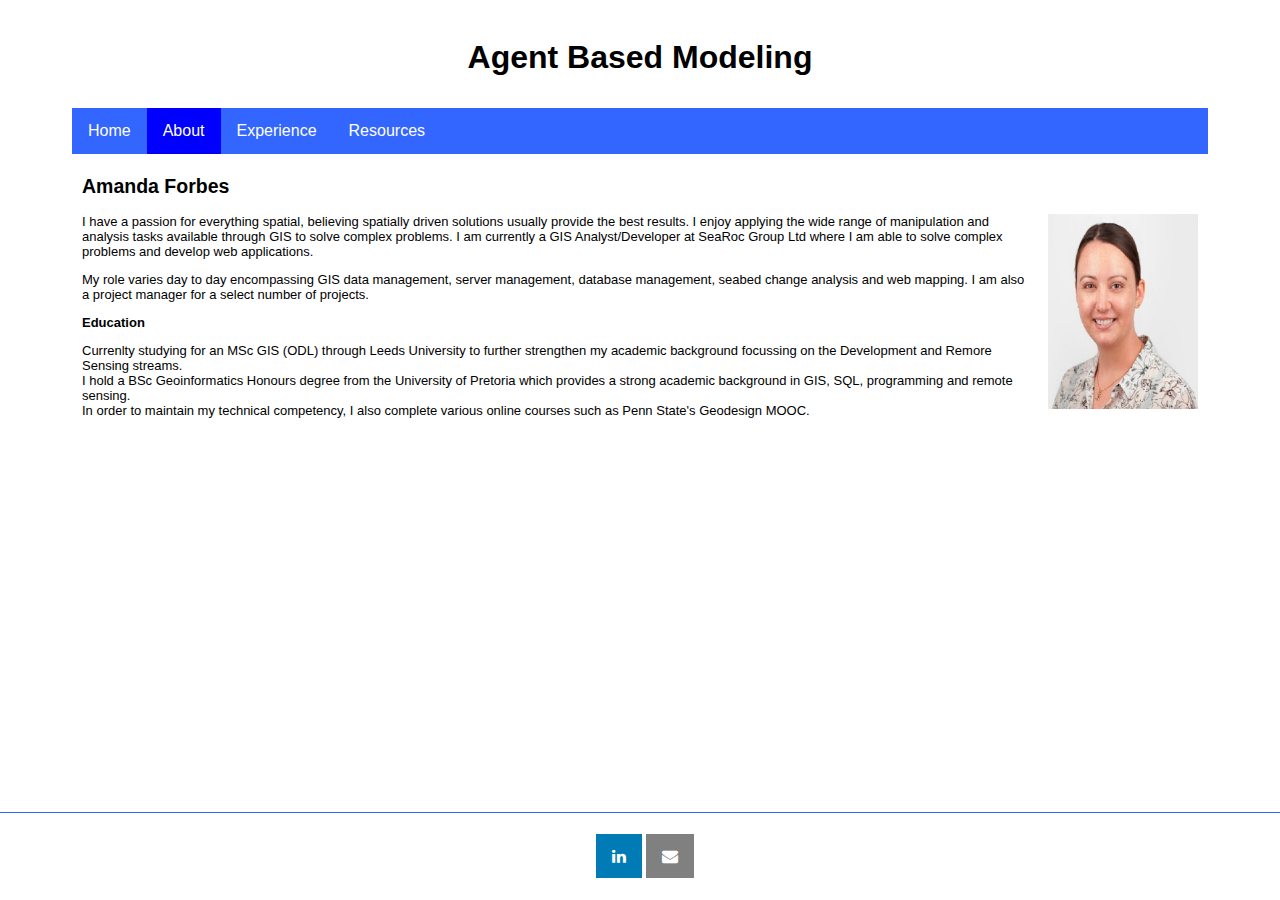
==== about.html @ f60a474f "Fixing errors" ====
<!DOCTYPE html>
<!-- 
Created for the purposes of GEOG5991M: Assessment 1. 
GEOG5991M Programming for Geographical Information Analysts: Core Skills (WUN) - Leeds University
Author: Amanda Forbes
Student Number: 201088393

This page provides links to useful references utilised to complete the 
website and the Agent based model practicals 
-->
<HTML>
<meta charset="utf-8" />
<meta content='text/html; charset=utf-8' http-equiv='Content-Type'>
<meta name='viewport' content='width=device-width, initial-scale=1.0, maximum-scale=1.0'>

<title>
Agent Based Modeling
</title>

<head>
<!--Links to stylesheets -->
<link rel="stylesheet" type="text/css" href="/stylesheet.css" />
<!--Icons supplied by Font Awesome by Dave Gandy - http://fontawesome.io -->
<!-- Licence states attribution is no longer required http://fontawesome.io/license/-->
<link rel="stylesheet" href="https://cdnjs.cloudflare.com/ajax/libs/font-awesome/4.7.0/css/font-awesome.min.css">
</head>

<body>
<div class="header">
<h1>Agent Based Modeling </h1>
</div>
<!--Navigation bar to provide links to pages -->
<div class="nav">
<a href="index.html"> Home </a>
<a class="active" href="#"> About </a>
<a href="experience.html">Experience </a>
<a href="resources.html"> Resources </a>
</div>
<!--Main body of the website provding links to resources -->
<div class="main">
<h2> Amanda Forbes </h2>
<p>
<img src="photo.jpg" alt="Photograph"> 
I have a passion for everything spatial, believing spatially driven solutions usually provide the best results. I enjoy applying the wide range of manipulation and analysis tasks 
available through GIS to solve complex problems. I am currently a GIS Analyst/Developer at SeaRoc Group Ltd where I am able to solve complex problems and develop web applications.</p>
<p>
My role varies day to day encompassing GIS data management, server management, database management, seabed change analysis and web mapping. 
I am also a project manager for a select number of projects. 
</p>
<p><strong> Education </strong></p>
<p> Currenlty studying for an MSc GIS (ODL) through Leeds University to further strengthen my academic background focussing on the Development and Remore Sensing streams. 
<br> I hold a BSc Geoinformatics Honours degree from the University of Pretoria which provides a strong academic background in GIS, SQL, programming and remote sensing.
<br> In order to maintain my technical competency, I also complete various online courses such as Penn State's Geodesign MOOC. </p>
<!--Spacer required to stop text being blocked by footer -->
<div class="space"> </div>
</div>
<!--Footer to provide Contact links -->
<footer class="footer">
<p>
<!--Icons supplied by Font Awesome by Dave Gandy - http://fontawesome.io -->
<a class="fa fa-linkedin" href="https://www.linkedin.com/in/amandajaneforbes" alt="LinkedIn"></a>
<a class="fa fa-envelope" href="mailto:gy16a2jf@leeds.ac.uk" alt="Email"></a>
</p>
</footer>

</body>
</html>
---- stylesheet.css ----
/*
Stylesheet associated with https://gisworld.github.io
Created for the purposes of GEOG5991M: Assessment 1 
References have been noted by styles. 
Main references used:
	- https://w3schools.com/css
	- Icons supplied by Font Awesome by Dave Gandy - http://fontawesome.io
*/
/*Ensure webpage takes up full height with margins */
html {
	height: 100%;
	margin-left: 5%;
	margin-right: 5%;
	}
/*Setting font style for whole webpage */
body{
	font-family: Arial, Helvetica, sans-serif;
	}
/*Header style */
.header {
	font-size: 16px;
    padding: 10px;
	height:5%;
    text-align: center;
	}
/*Style of main section. Includes scroll bars if required. */
.main {
	font-size: 13px;
    padding: 10px;
    padding-top:5px;
    text-align: left;
	overflow:auto;
}
/*Style of navigation bar 
Based on https://www.w3schools.com/css/tryit.asp?filename=trycss_navbar_horizontal_black_active
*/
.nav {
	font-size: 16px;
    list-style-type: none;
    margin: 0;
    padding: 0;
    overflow: hidden;
    background-color: #3366ff;
}
/*Hyperlink style of navigation links 
Based on https://www.w3schools.com/css/tryit.asp?filename=trycss_navbar_horizontal_black_active
*/
.nav a {
	float: left;
    display: block;
    color: white;
    text-align: center;
    padding: 14px 16px;
    text-decoration: none;
}
/*Hover colour on navigation bar 
Based on https://www.w3schools.com/css/tryit.asp?filename=trycss_navbar_horizontal_black_active
*/
.nav a:hover:not(.active) {
    background-color: #99b3ff;
}
/*Active link to be shown in different colour */
.active {
    background-color: #0000ff;
}

/*Footer style 
.footer{
	display: block;
	text-align:center;
}*/
/*Footer hyperlink style */
.footer a {
    color: white;
    text-align: center;
    padding: 14px 16px;
    text-decoration: none;
}
/*Footer to contain Contact links */
footer {
	display: block;
	font-size: 16px;	
	text-align:center;
	position: fixed;
	bottom:0;
	left:0;
	width:100%;
    padding: 5px;
	padding-bottom: 10px;
	height:8%;
	background-color: white;
	border-top: 1px solid  #3366ff;
}
/*To stop the content hiding behind the footer*/
.space {
	height:20%;
}
/*Photograph style to place image on right hand side */	
img{
	float: right;
	width:150px;
	height:195px;
	margin-left:15px;
}
/*Instructions list on Home page */
.intlist {
	margin-left:10%;
}

/*https://www.w3schools.com/howto/tryit.asp?filename=tryhow_css_social_media_buttons*/
/*Icons supplied by Font Awesome by Dave Gandy - http://fontawesome.io */
.fa-linkedin {
	background: #007bb5;
	color: white;
 }
/*Code is based on the above but not copied from w3schools */ 
.fa-envelope{  
	background: grey;
	color: white;
 }
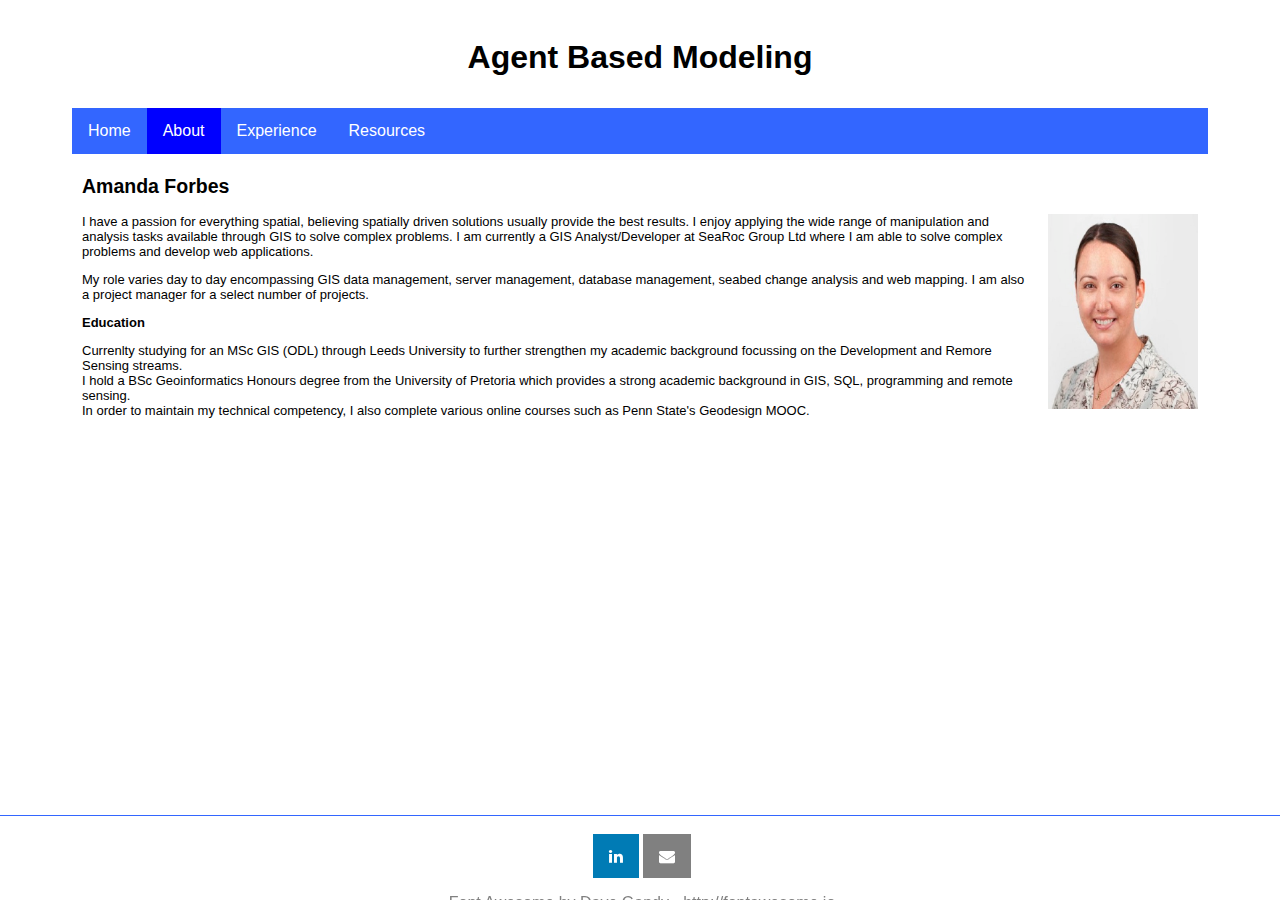
==== commit a241e208: "changing footer" ====
--- a/about.html
+++ b/about.html
@@ -61,6 +61,8 @@
 <a class="fa fa-linkedin" href="https://www.linkedin.com/in/amandajaneforbes" alt="LinkedIn"></a>
 <a class="fa fa-envelope" href="mailto:gy16a2jf@leeds.ac.uk" alt="Email"></a>
 </p>
+<!-- Attribution is not required but appreciated according to licence page -->
+<p class ="attribution"> Font Awesome by Dave Gandy - http://fontawesome.io </p>
 </footer>
 
 </body>
--- a/stylesheet.css
+++ b/stylesheet.css
@@ -64,11 +64,6 @@
     background-color: #0000ff;
 }
 
-/*Footer style 
-.footer{
-	display: block;
-	text-align:center;
-}*/
 /*Footer hyperlink style */
 .footer a {
     color: white;
@@ -85,7 +80,7 @@
 	bottom:0;
 	left:0;
 	width:100%;
-    padding: 5px;
+    padding: 2px;
 	padding-bottom: 10px;
 	height:8%;
 	background-color: white;
@@ -118,4 +113,10 @@
 	background: grey;
 	color: white;
  }
+ /*Attribution text */
+ .attribution{
+	 color: grey;
+	 font-size: 10;
+	 
+ }
  
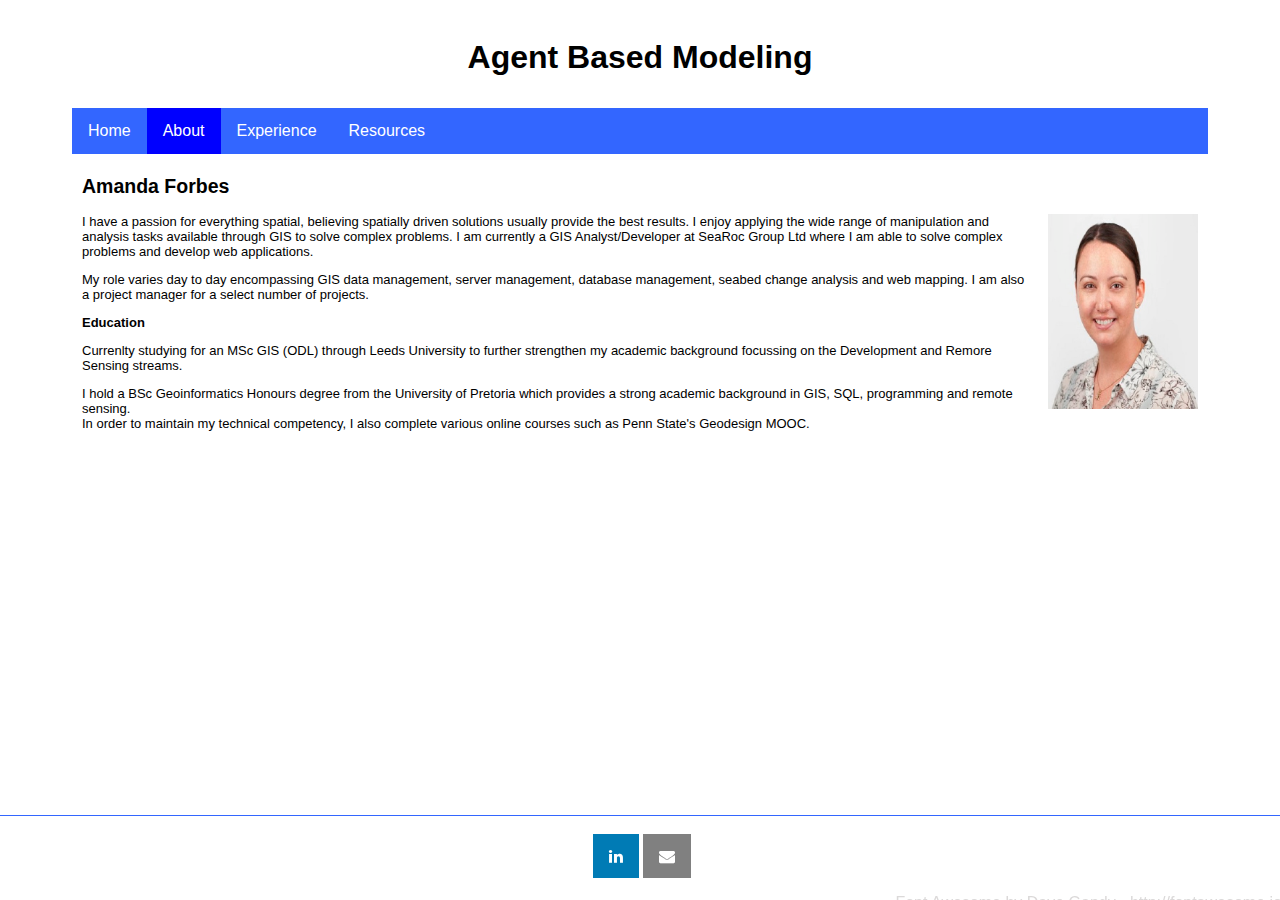
==== commit db8e4c5f: "fixes" ====
--- a/about.html
+++ b/about.html
@@ -48,8 +48,8 @@
 I am also a project manager for a select number of projects. 
 </p>
 <p><strong> Education </strong></p>
-<p> Currenlty studying for an MSc GIS (ODL) through Leeds University to further strengthen my academic background focussing on the Development and Remore Sensing streams. 
-<br> I hold a BSc Geoinformatics Honours degree from the University of Pretoria which provides a strong academic background in GIS, SQL, programming and remote sensing.
+<p> Currenlty studying for an MSc GIS (ODL) through Leeds University to further strengthen my academic background focussing on the Development and Remore Sensing streams. </p>
+<p> I hold a BSc Geoinformatics Honours degree from the University of Pretoria which provides a strong academic background in GIS, SQL, programming and remote sensing.
 <br> In order to maintain my technical competency, I also complete various online courses such as Penn State's Geodesign MOOC. </p>
 <!--Spacer required to stop text being blocked by footer -->
 <div class="space"> </div>
--- a/stylesheet.css
+++ b/stylesheet.css
@@ -67,6 +67,7 @@
 /*Footer hyperlink style */
 .footer a {
     color: white;
+	font-size: 16px;
     text-align: center;
     padding: 14px 16px;
     text-decoration: none;
@@ -74,7 +75,6 @@
 /*Footer to contain Contact links */
 footer {
 	display: block;
-	font-size: 16px;	
 	text-align:center;
 	position: fixed;
 	bottom:0;
@@ -115,8 +115,9 @@
  }
  /*Attribution text */
  .attribution{
-	 color: grey;
+	 color: #dbd9d9;
 	 font-size: 10;
+	 text-align: right;
 	 
  }
  
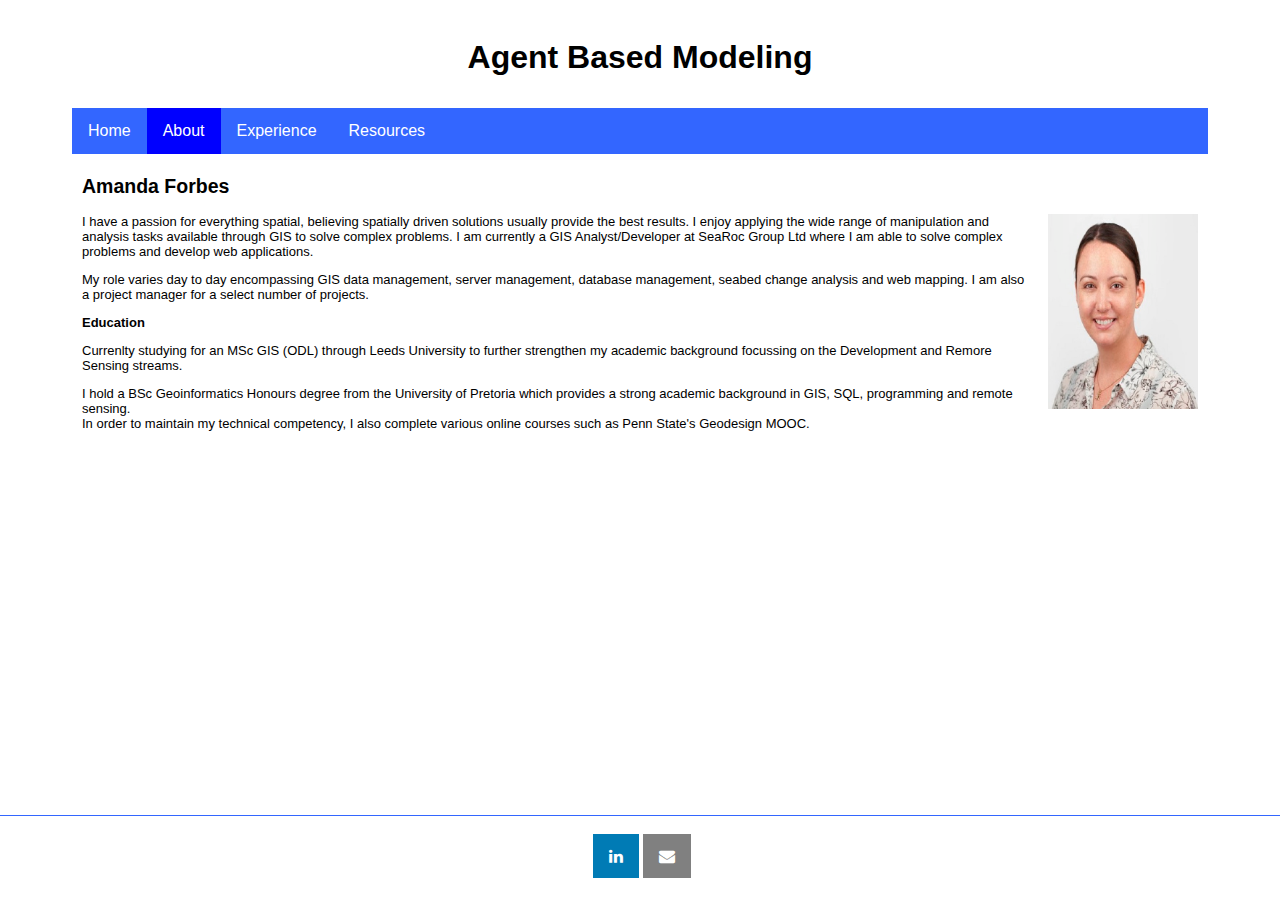
==== commit 44a49531: "t" ====
--- a/about.html
+++ b/about.html
@@ -61,8 +61,6 @@
 <a class="fa fa-linkedin" href="https://www.linkedin.com/in/amandajaneforbes" alt="LinkedIn"></a>
 <a class="fa fa-envelope" href="mailto:gy16a2jf@leeds.ac.uk" alt="Email"></a>
 </p>
-<!-- Attribution is not required but appreciated according to licence page -->
-<p class ="attribution"> Font Awesome by Dave Gandy - http://fontawesome.io </p>
 </footer>
 
 </body>
--- a/stylesheet.css
+++ b/stylesheet.css
@@ -113,11 +113,5 @@
 	background: grey;
 	color: white;
  }
- /*Attribution text */
- .attribution{
-	 color: #dbd9d9;
-	 font-size: 10;
-	 text-align: right;
-	 
- }
+
  
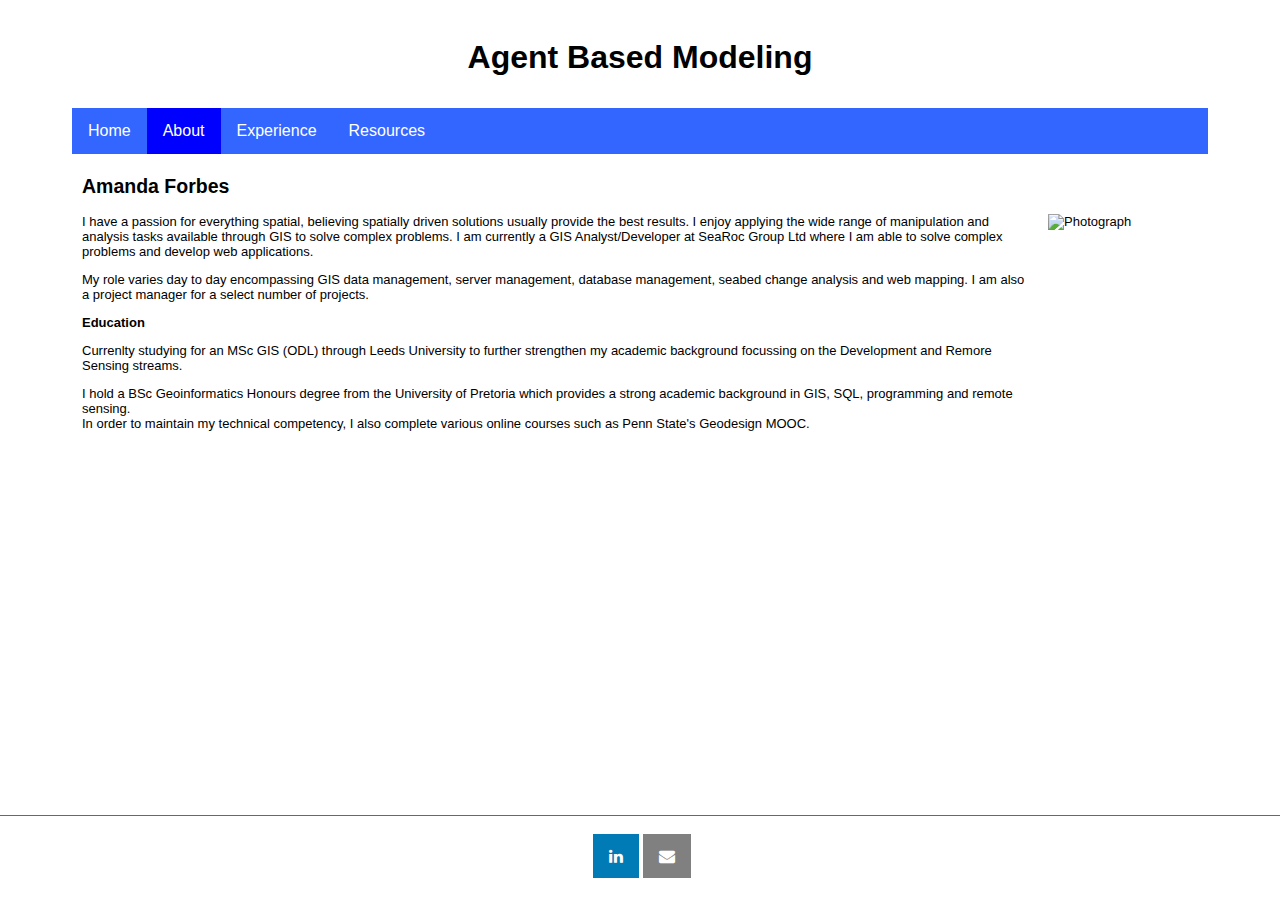
==== commit 655a1541: "edit" ====
--- a/about.html
+++ b/about.html
@@ -32,7 +32,7 @@
 <!--Navigation bar to provide links to pages -->
 <div class="nav">
 <a href="index.html"> Home </a>
-<a class="active" href="#"> About </a>
+<a class="active" href="about.html"> About </a>
 <a href="experience.html">Experience </a>
 <a href="resources.html"> Resources </a>
 </div>
@@ -40,7 +40,7 @@
 <div class="main">
 <h2> Amanda Forbes </h2>
 <p>
-<img src="photo.jpg" alt="Photograph"> 
+<img src="images/photo.jpg" alt="Photograph"> 
 I have a passion for everything spatial, believing spatially driven solutions usually provide the best results. I enjoy applying the wide range of manipulation and analysis tasks 
 available through GIS to solve complex problems. I am currently a GIS Analyst/Developer at SeaRoc Group Ltd where I am able to solve complex problems and develop web applications.</p>
 <p>
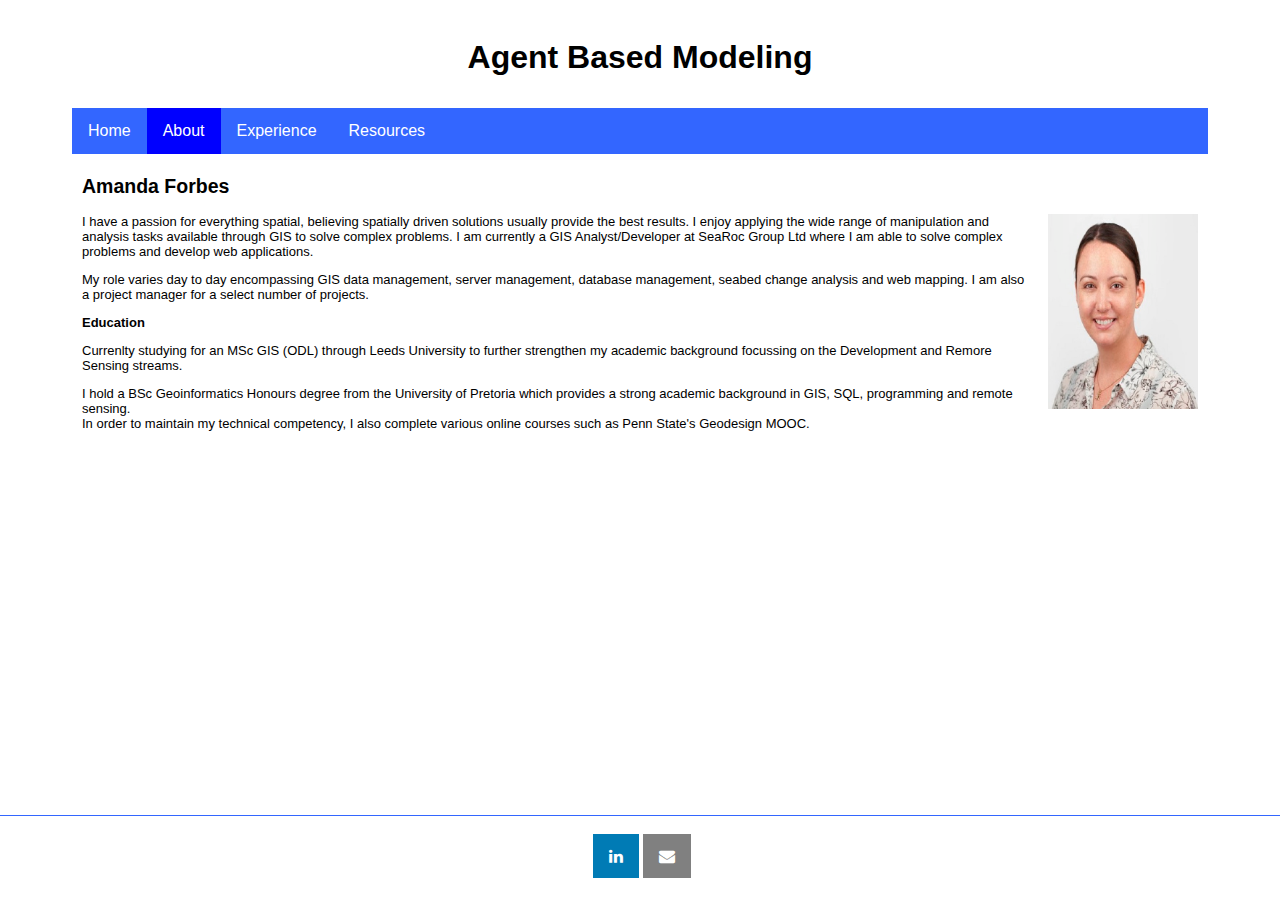
==== commit c8d203ea: "Update" ====
--- a/about.html
+++ b/about.html
@@ -40,7 +40,7 @@
 <div class="main">
 <h2> Amanda Forbes </h2>
 <p>
-<img src="images/photo.jpg" alt="Photograph"> 
+<img src="/Images/photo.jpg" alt="Photograph"> 
 I have a passion for everything spatial, believing spatially driven solutions usually provide the best results. I enjoy applying the wide range of manipulation and analysis tasks 
 available through GIS to solve complex problems. I am currently a GIS Analyst/Developer at SeaRoc Group Ltd where I am able to solve complex problems and develop web applications.</p>
 <p>
